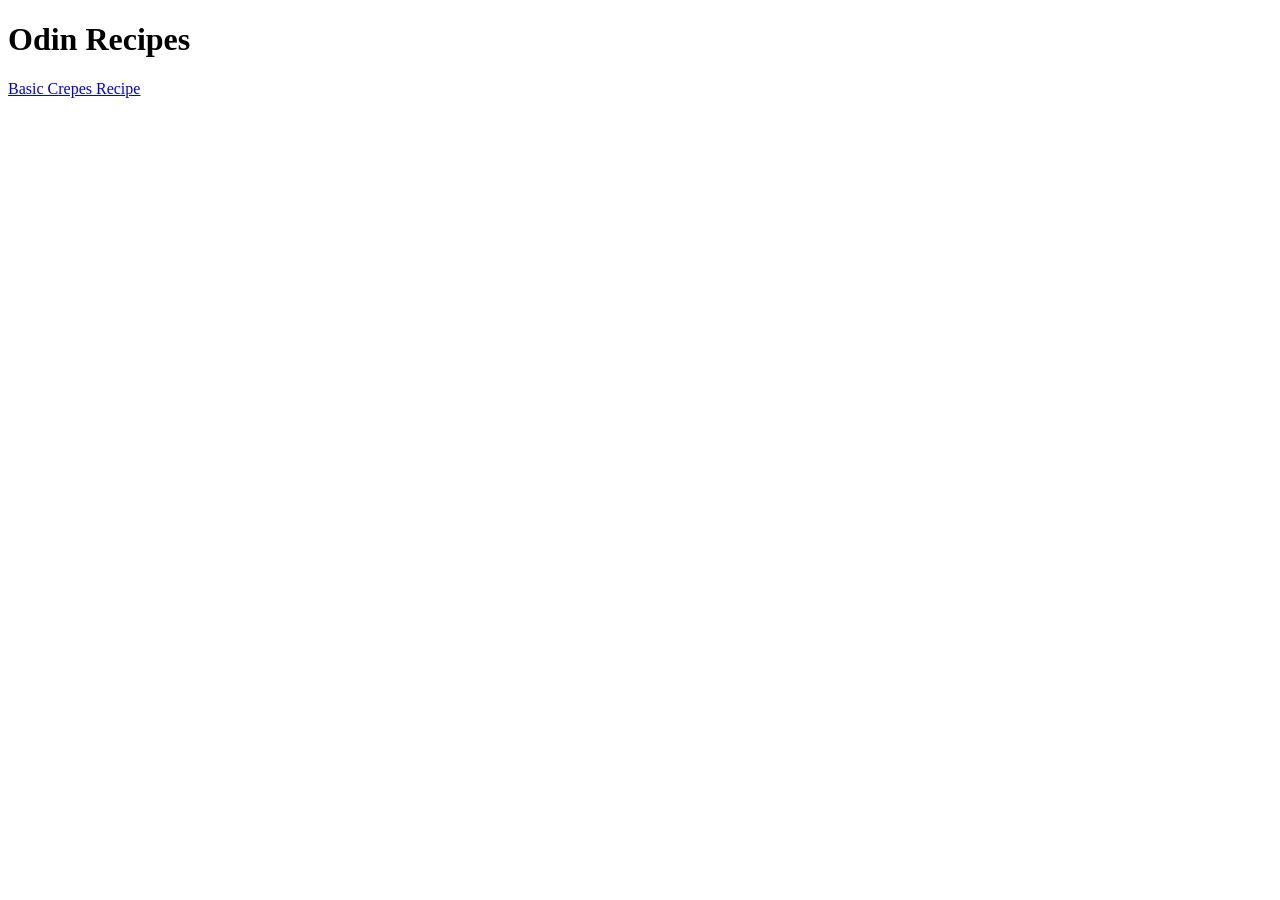
==== index.html @ f6e84d9d "Project setup Create all necessary files and directories" ====
<!DOCTYPE html>
<html lang="en">
<head>
    <meta charset="UTF-8">
    <meta name="viewport" content="width=device-width, initial-scale=1.0">
    <title>Document</title>
</head>
<body>
    <h1>Odin Recipes</h1>
    <a href="recipes/crepes.html">Basic Crepes Recipe</a>
</body>
</html>
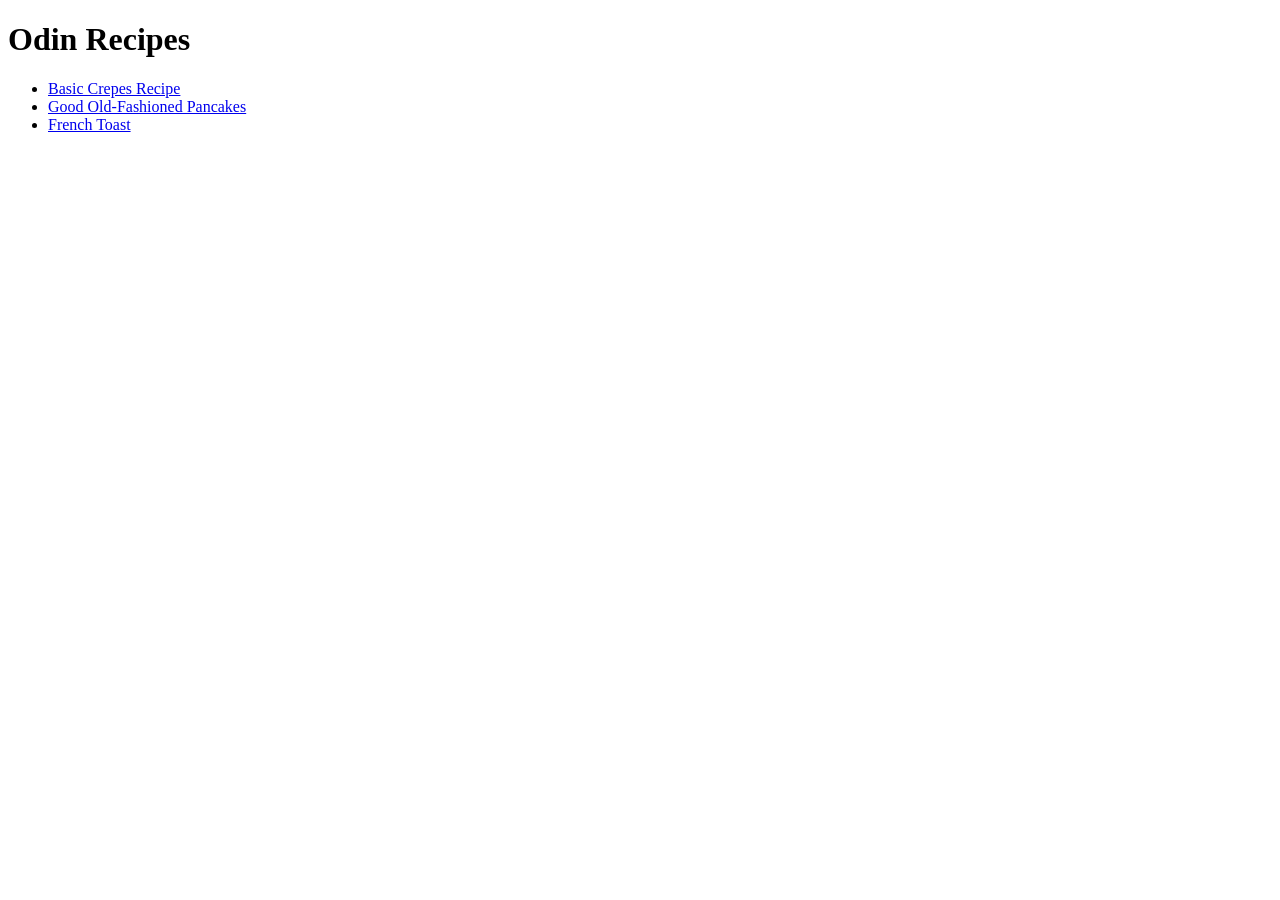
==== commit e0227fc9: "complete all three recipes" ====
--- a/index.html
+++ b/index.html
@@ -3,10 +3,18 @@
 <head>
     <meta charset="UTF-8">
     <meta name="viewport" content="width=device-width, initial-scale=1.0">
-    <title>Document</title>
+    <title>Odin Recipes</title>
 </head>
 <body>
     <h1>Odin Recipes</h1>
-    <a href="recipes/crepes.html">Basic Crepes Recipe</a>
+    <ul>
+        <li><a href="recipes/crepes.html">Basic Crepes Recipe</a></li>
+        <li><a href="recipes/pancakes.html">Good Old-Fashioned Pancakes</a></li>
+        <li><a href="recipes/frenchToast.html">French Toast</a></li>
+    </ul>
+    
+
+    
+
 </body>
 </html>
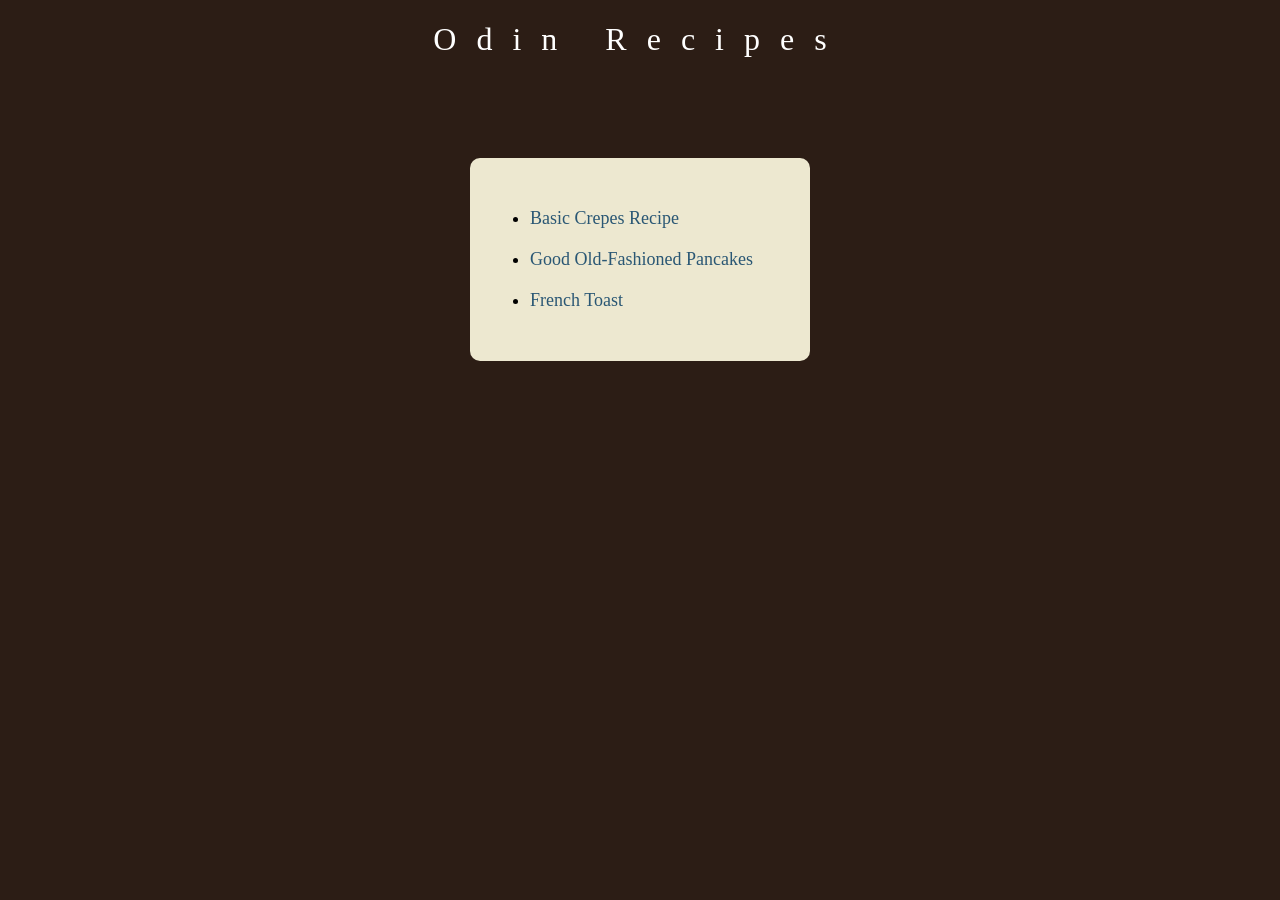
==== commit 79ba6fdd: "styled" ====
--- a/index.html
+++ b/index.html
@@ -4,13 +4,14 @@
     <meta charset="UTF-8">
     <meta name="viewport" content="width=device-width, initial-scale=1.0">
     <title>Odin Recipes</title>
+    <link rel = "stylesheet" href = "styles.css">
 </head>
 <body>
-    <h1>Odin Recipes</h1>
-    <ul>
-        <li><a href="recipes/crepes.html">Basic Crepes Recipe</a></li>
-        <li><a href="recipes/pancakes.html">Good Old-Fashioned Pancakes</a></li>
-        <li><a href="recipes/frenchToast.html">French Toast</a></li>
+    <h1 class = "title" >Odin Recipes</h1>
+    <ul class = "recipesList">
+        <li class = "recipes"><a href="recipes/crepes.html">Basic Crepes Recipe</a></li>
+        <li class = "recipes"><a href="recipes/pancakes.html">Good Old-Fashioned Pancakes</a></li>
+        <li class = "recipes"><a href="recipes/frenchToast.html">French Toast</a></li>
     </ul>
     
 
--- a/styles.css
+++ b/styles.css
@@ -0,0 +1,57 @@
+* {
+    font-family: 'Helvetica', 'Arial', 'Sans-Serif';
+}
+body {
+    background-color: #2c1d15;
+}
+.title {
+    font-family: Georgia, 'Times New Roman', Times, serif;
+    color: white;
+    text-align: center;
+    margin-bottom: 100px;
+    letter-spacing: 20px;
+    font-weight: lighter;
+}
+
+.recipesList {
+    background: #ede8d0;
+    width: 300px;
+    margin: auto;
+    border-radius: 10px;
+    padding-top: 30px;
+    padding-bottom: 30px;
+}
+
+.recipes {
+    margin: 20px 20px;
+    font-size: large;
+
+}
+
+.recipes > a {
+    text-decoration: none;
+    font-family: Georgia, 'Times New Roman', Times, serif;
+    font-weight: lighter;
+    color: rgb(42, 87, 116)
+}
+
+.recipe {
+    background-color: beige;
+}
+
+.recipeTitle {
+    color: black;
+    text-align: center;
+}
+
+img {
+    display: block;
+    margin-left: auto;
+    margin-right: auto;
+    width: 50%;
+    border-radius: 20px;
+}
+
+.recipeBody {
+    margin: 50px;
+}
